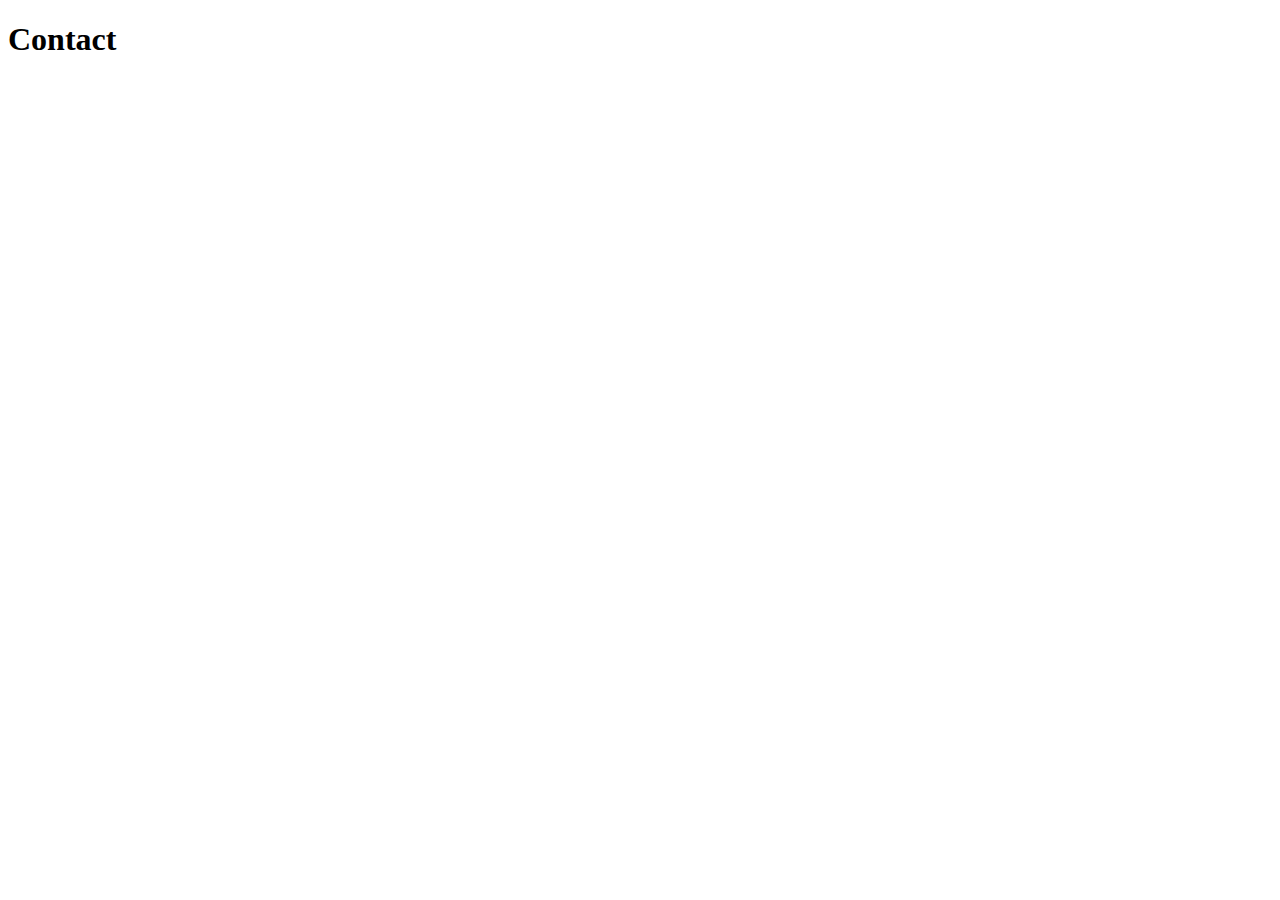
==== contact.html @ 40c6c655 "Added Contact page content" ====
<!DOCTYPE html>
<html lang="en">
  <head>
    <meta charset="UTF-8" />
    <meta name="viewport" content="width=device-width, initial-scale=1.0" />
    <title>Contact</title>
  </head>
  <body>
    <h1>Contact</h1>
  </body>
</html>
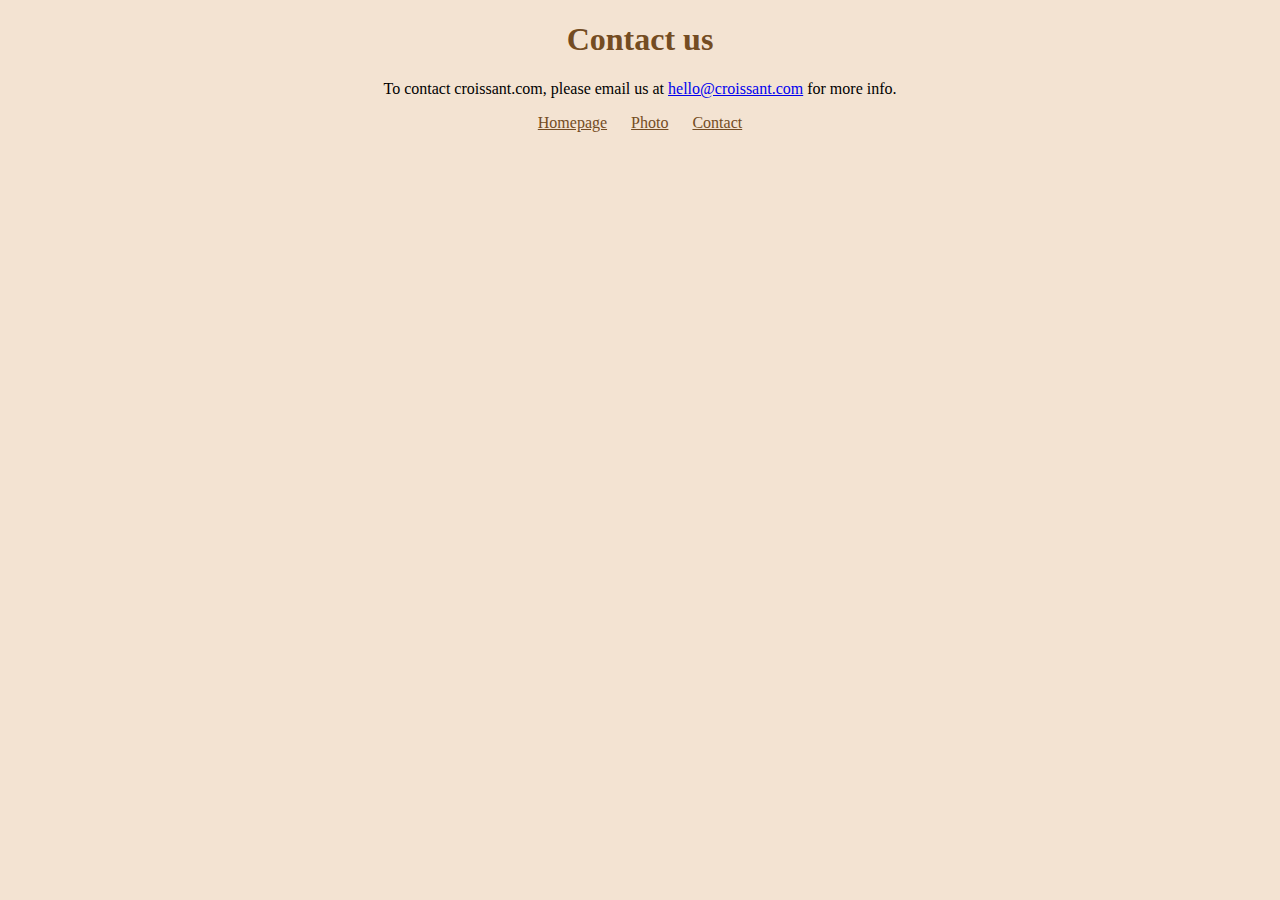
==== commit fb6b4426: "Added Contact page info and links. Fixed photo size" ====
--- a/contact.html
+++ b/contact.html
@@ -3,9 +3,22 @@
   <head>
     <meta charset="UTF-8" />
     <meta name="viewport" content="width=device-width, initial-scale=1.0" />
+    <link rel="stylesheet" href="src/styles.css" />
     <title>Contact</title>
   </head>
   <body>
-    <h1>Contact</h1>
+    <h1>Contact us</h1>
+    <p>
+      To contact croissant.com, please email us at
+      <a href="mailto:hello@croissant.com" title="contact us by email"
+        >hello@croissant.com</a
+      >
+      for more info.
+    </p>
+    <footer>
+      <a href="/" title="Home"> Homepage</a>
+      <a href="/photo.html" title="Croissant photo"> Photo</a>
+      <a href="/contact.html" title="Contact Croissant.com"> Contact</a>
+    </footer>
   </body>
 </html>
--- a/src/styles.css
+++ b/src/styles.css
@@ -0,0 +1,37 @@
+head {
+  display: none;
+}
+
+body {
+  text-align: center;
+  background: #f3e3d2;
+  display: block;
+  margin: 8px;
+}
+
+h1 {
+  color: #744c22;
+}
+
+footer {
+  display: block;
+  unicode-bidi: isolate;
+}
+
+footer a {
+  margin: 0 10px;
+  color: #744c22;
+}
+
+.croissant-photo {
+  width: 300px;
+  height: 200px;
+  border-radius: 10px;
+  display: block;
+  margin: 30px auto;
+}
+
+img {
+  overflow-clip-margin: content-box;
+  overflow: clip;
+}
